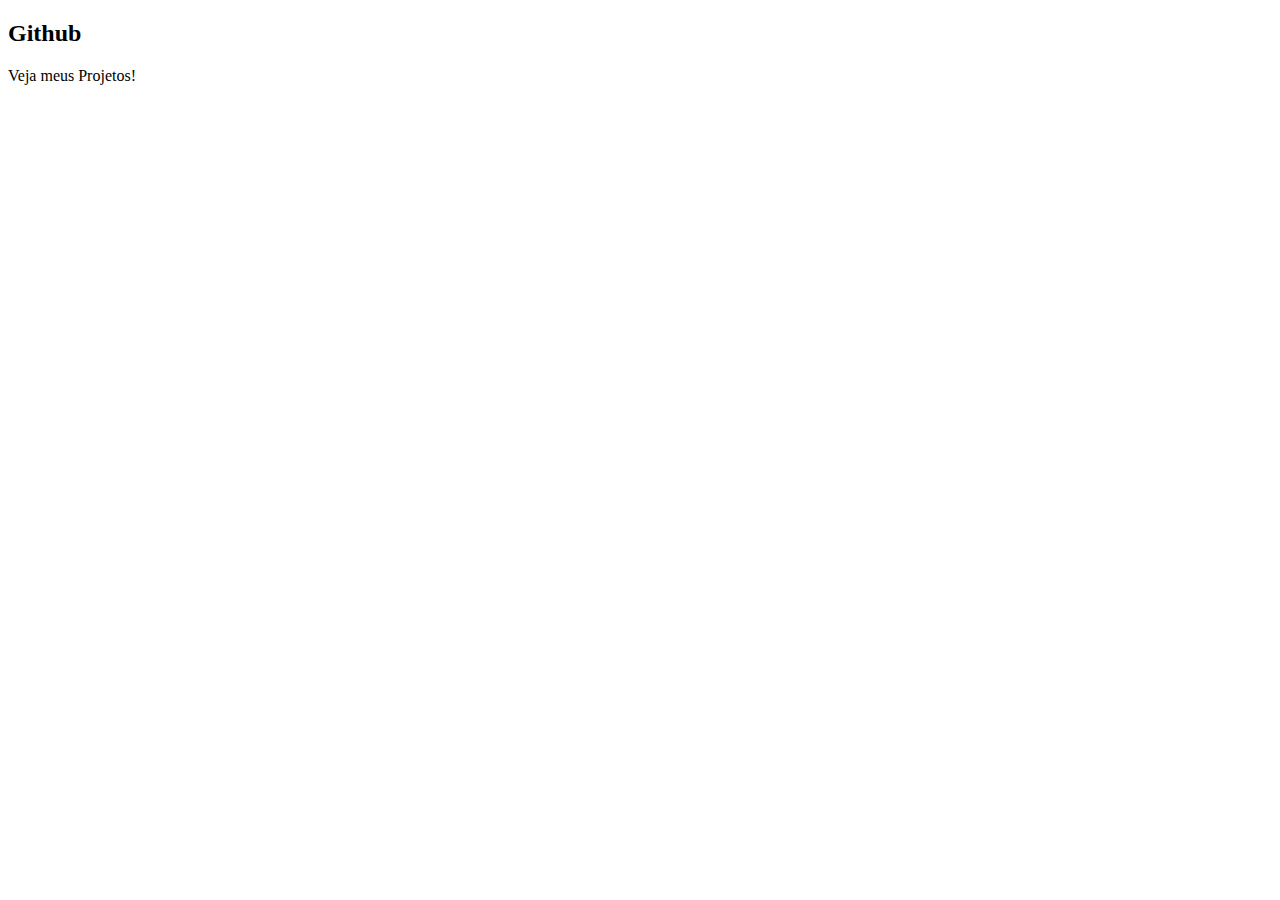
==== index.html @ 57ab5591 "criaçao dos arquivos html e css" ====
<!DOCTYPE html>
<html lang="pt-br">
  <head>
    <meta charset="UTF-8" />
    <meta http-equiv="X-UA-Compatible" content="IE=edge" />
    <meta name="viewport" content="width=device-width, initial-scale=1.0" />
    <link rel="stylesheet" href="style.css" />
    <title>Document</title>
  </head>
  <body>
    <div class="container">
      <div class="card">
        <div class="card-wrapper">
          <h2>Github</h2>
          <p>Veja meus Projetos!</p>
        </div>
      </div>
    </div>
  </body>
</html>
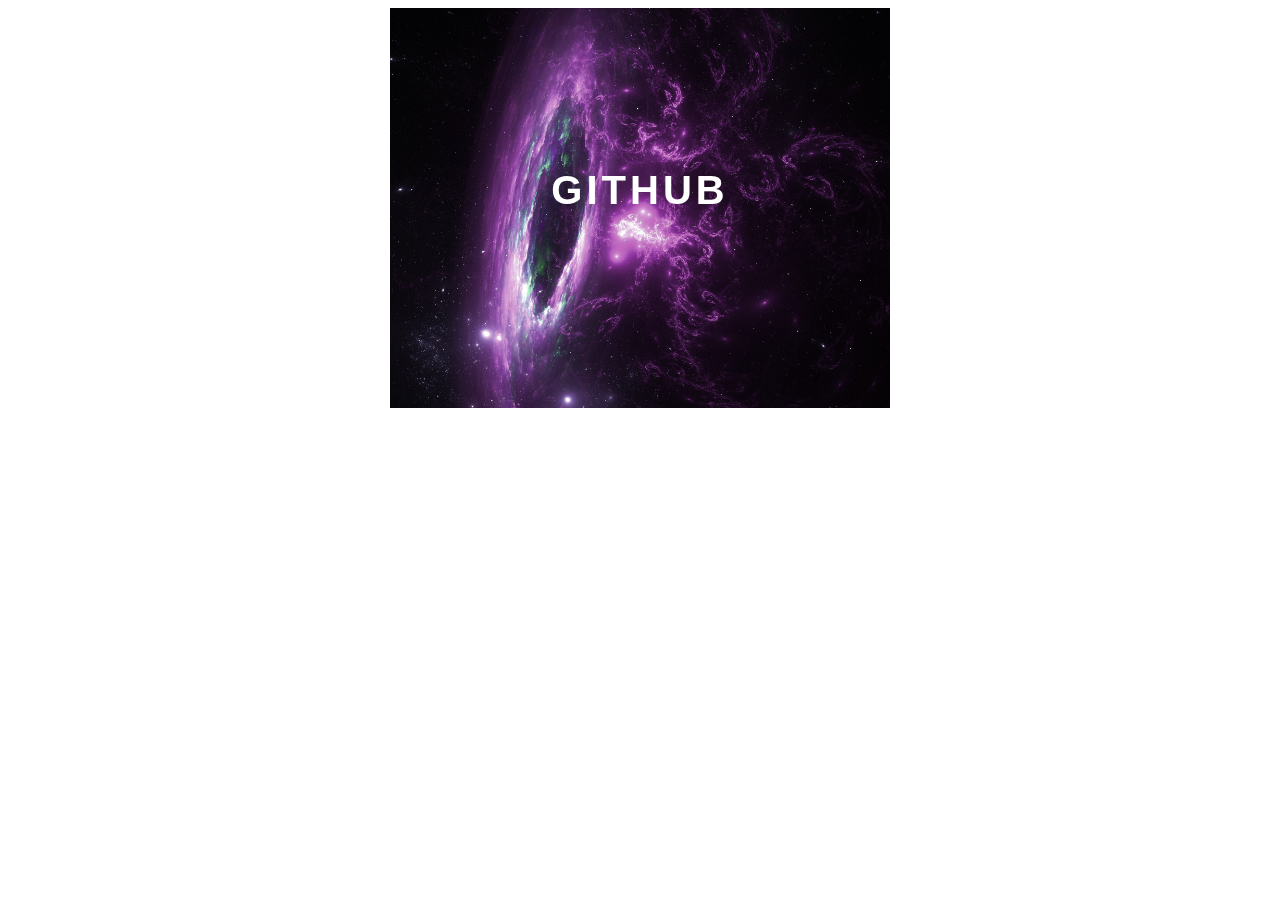
==== commit 4c069f37: "card da primeira aula" ====
--- a/index.html
+++ b/index.html
@@ -12,6 +12,8 @@
       <div class="card">
         <div class="card-wrapper">
           <h2>Github</h2>
+          <hr>
+          <br>
           <p>Veja meus Projetos!</p>
         </div>
       </div>
--- a/style.css
+++ b/style.css
@@ -0,0 +1,78 @@
+
+body{
+  font-family: sans-serif;
+}
+
+.container{
+  width: 100%;
+  height: 100%;
+  display: flex;
+  justify-content: center;
+  align-items: center;
+}
+
+.card{
+  height: 400px;
+  width: 500px;
+  background-image: url(space\ photo.jpg.jpg);
+  background-position: center;
+  background-repeat: no-repeat;
+  background-size: cover;
+  display: flex;
+  justify-content: center;
+  align-items: center;
+  filter: grayscale(0.5);
+  color: rgb(255, 255, 255);
+  cursor: pointer;
+  transition: 0.03s;
+}
+.card-wrapper{
+  text-align: center;
+  display: flex;
+  flex-direction: column;
+  justify-content: center;
+  align-items: center;
+  position:relative;
+}
+.card-wrapper::before{
+  content:'';
+  position:absolute;
+  width: 100px;
+  height: 100px;
+  display:block;
+  border: 1px solid rgb(255, 253, 253);
+  opacity:0;
+  transition: 0.03s;
+}
+
+.card-wrapper h2{
+  font-size:40px;
+  text-transform: uppercase;
+  letter-spacing: 4px;
+  margin: 0;
+  transition: 0.03s;
+}
+
+.card-wrapper p{
+  font-size:0;
+  visibility: hidden;
+  opacity: 0;
+  font-weight: bold;
+  text-transform: uppercase;
+  transition: 0.03s;
+}
+
+.card:hover{
+  filter: unset;
+}
+
+.card:hover >.card-wrapper::before{
+  height: 300px;
+  width: 400px;
+  opacity: 1;
+}
+.card:hover> .card-wrapper p { 
+  opacity: 1;
+  visibility: visible;
+  font-size: 14px;
+}